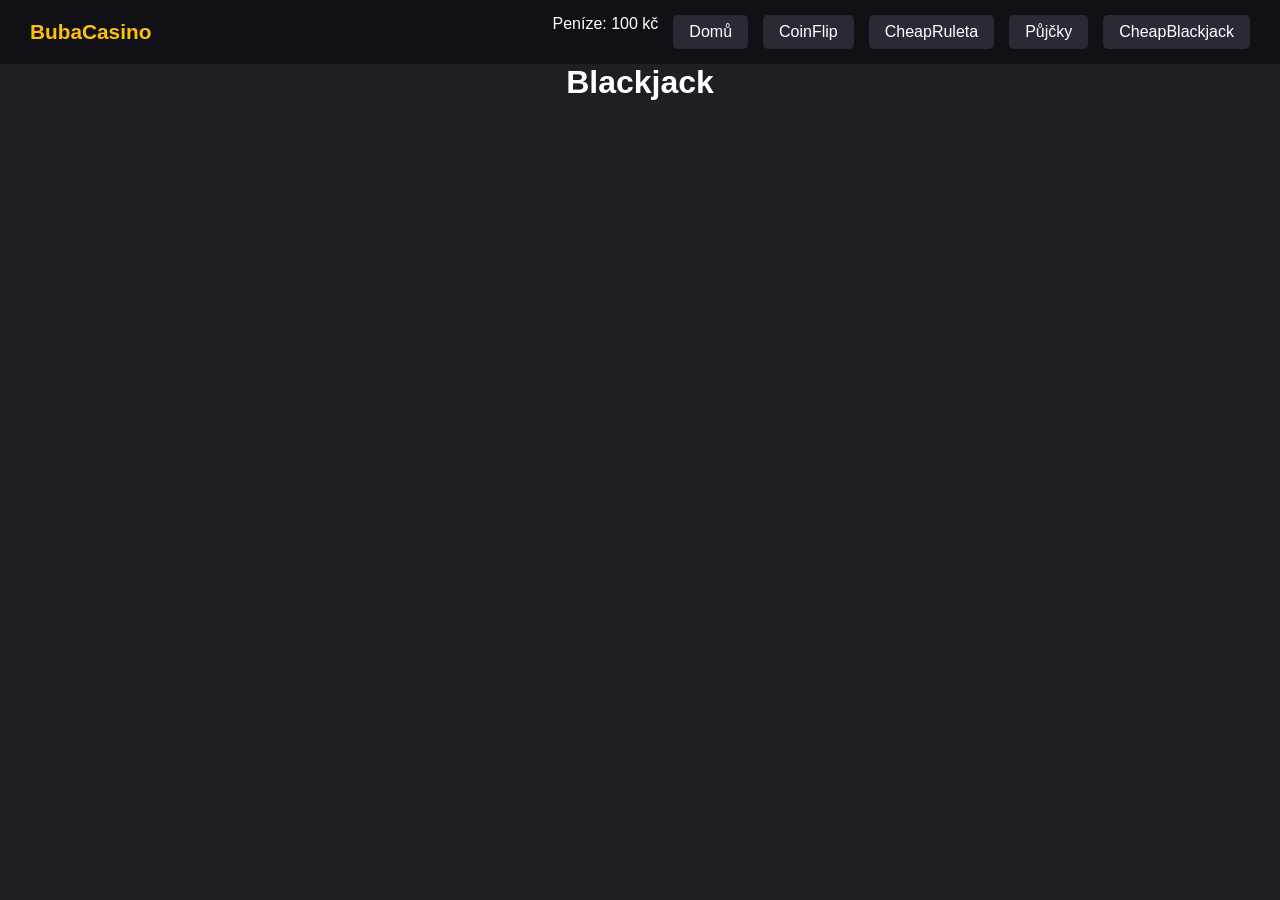
==== cheapBlackjack.html @ a77cf60a "new" ====
<!DOCTYPE html>
<html lang="cs">
<head>
    <meta charset="UTF-8">
    <meta name="viewport" content="width=device-width, initial-scale=1.0">
    <title>BubaCasino - Domů</title>
    <link rel="stylesheet" href="style.css">
</head>
<body>
    <header>
        <nav>
            <div>
                <a href="index.html">BubaCasino</a>
            </div>
            <ul>
                <li><p>Peníze: <span id="cash">0</span> kč</p></li>
                <li><a href="index.html">Domů</a></li>
                <li><a href="CoinFlip.html">CoinFlip</a></li>
                <li><a href="cheapRuleta.html">CheapRuleta</a></li>
                <li><a href="pujcky.html">Půjčky</a></li>
                <li><a href="cheapBlackjack.html">CheapBlackjack</a></li>
            </ul>
        </nav>
    </header>

    <main>
        <h1>Blackjack</h1>
    </main>

    <script src="script.js"></script>
</body>
</html>
---- style.css ----
* {
  box-sizing: border-box;
  margin: 0;
  padding: 0;
}

body {
  text-align: center;
  font-family: Arial, Helvetica, sans-serif;
  background-color: #1e1e24;
  color: white;
}

nav {
  display: flex;
  justify-content: space-between;
  align-items: center;
  background-color: #111115;
  padding: 15px 30px;
}

nav div a {
  color: #ffc107;
  text-decoration: none;
  font-weight: bold;
  font-size: 1.3rem;
}

nav ul {
  list-style: none;
  display: flex;
  gap: 15px;
}

nav ul li a {
  display: inline-block;
  background-color: #2a2a35;
  color: white;
  padding: 8px 16px;
  text-decoration: none;
  border-radius: 5px;
  font-weight: 500;
  transition: all 0.3s ease;
}

nav ul li a:hover {
  background-color: #ffc107;
  color: #1e1e24;
}

#container {
  display: flex;
  flex-direction: column;
  justify-content: center;
  align-items: center;
  gap: 20px;
  padding: 20px;
}

#mince {
  height: 120px;
  width: 120px;
  position: relative;
  margin: 0;
  transform-style: preserve-3d;
}

#mince img {
  width: 120px;
}

.hlava {
  transform: rotateX(180deg);
}

.hlava, .orel {
  position: absolute;
  width: 100%;
  height: 100%;
  backface-visibility: hidden;
}

@keyframes flip-hlava {
  0% { transform: rotateX(0); }
  100% { transform: rotateX(2520deg); }
}

@keyframes flip-orel {
  0% { transform: rotateX(0); }
  100% { transform: rotateX(2340deg); }
}

#cervena {
  background-color: #c0392b;
  color: white;
  padding: 15px 30px;
  border: none;
  border-radius: 5px;
  font-size: 1.2rem;
  cursor: pointer;
}

#cerna {
  background-color: #2c3e50;
  color: white;
  padding: 15px 30px;
  border: none;
  border-radius: 5px;
  font-size: 1.2rem;
  cursor: pointer;
}

.ruletaTlacitko:hover {
  opacity: 0.8;
}

.lore-title {
  color: #ffc107;
  margin: 30px 0 10px 0;
  text-transform: uppercase;
}

.character-card {
  background-color: #111115;
  max-width: 600px;
  width: 90%;
  padding: 20px;
  border-radius: 8px;
  text-align: left;
  border-left: 5px solid #ffc107;
}

.character-card h3 {
  color: #ffc107;
  margin-bottom: 8px;
}

.character-card p {
  color: #e0e0e0;
  line-height: 1.5;
}

.teacher-card {
  border-left-color: #2ecc71;
}

.teacher-card h3 {
  color: #2ecc71;
}

.clanker-card {
  border-left-color: #c0392b;
}

.clanker-card h3 {
  color: #c0392b;
}

.stepan-card {
  border-left-color: #2980b9;
}

.stepan-card h3 {
  color: #2980b9;
}
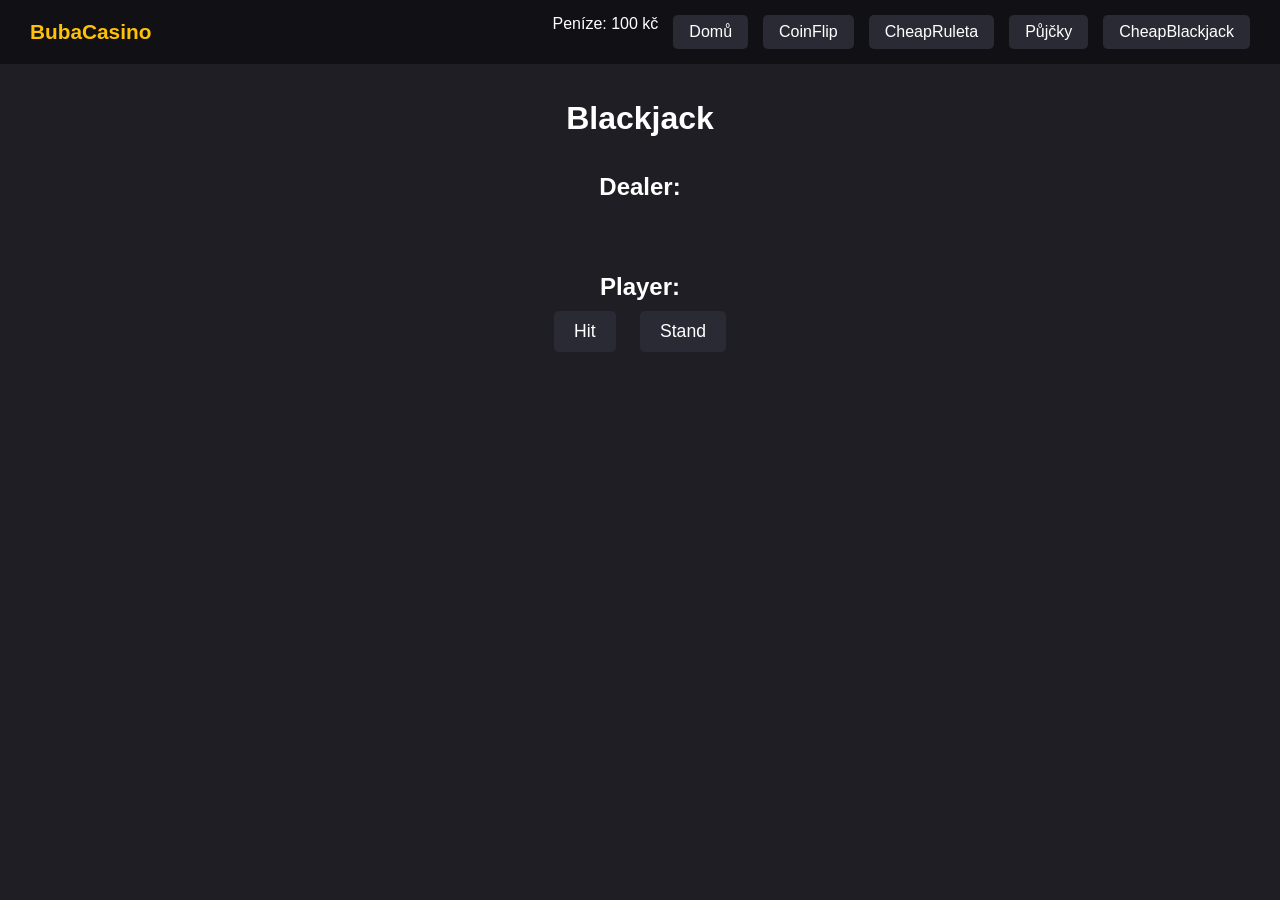
==== commit d43747c3: "fds" ====
--- a/cheapBlackjack.html
+++ b/cheapBlackjack.html
@@ -24,7 +24,13 @@
     </header>
 
     <main>
-        <h1>Blackjack</h1>
+        <br><br><h1>Blackjack</h1> <br><br>
+        <h2>Dealer: <span id="dealerHand"></span></h2> <br> <br> <br> <br>
+        <h2>Player: <span id="playerHand"></span></h2>
+        <button onclick="hit()" class="blackjackButton">Hit</button>
+        <button onclick="stand()" class="blackjackButton">Stand</button>
+        <p id="vysledekBlackjack"></p>
+
     </main>
 
     <script src="script.js"></script>
--- a/style.css
+++ b/style.css
@@ -162,4 +162,20 @@
 
 .stepan-card h3 {
   color: #2980b9;
+}
+
+.blackjackButton {
+  background-color: #2a2a35;
+  color: white;
+  padding: 10px 20px;
+  margin: 10px;
+  border: none;
+  border-radius: 5px;
+  font-size: 1.1rem;
+  cursor: pointer;
+}
+
+.blackjackButton:hover {
+  background-color: #ffc107;
+  color: #1e1e24;
 }
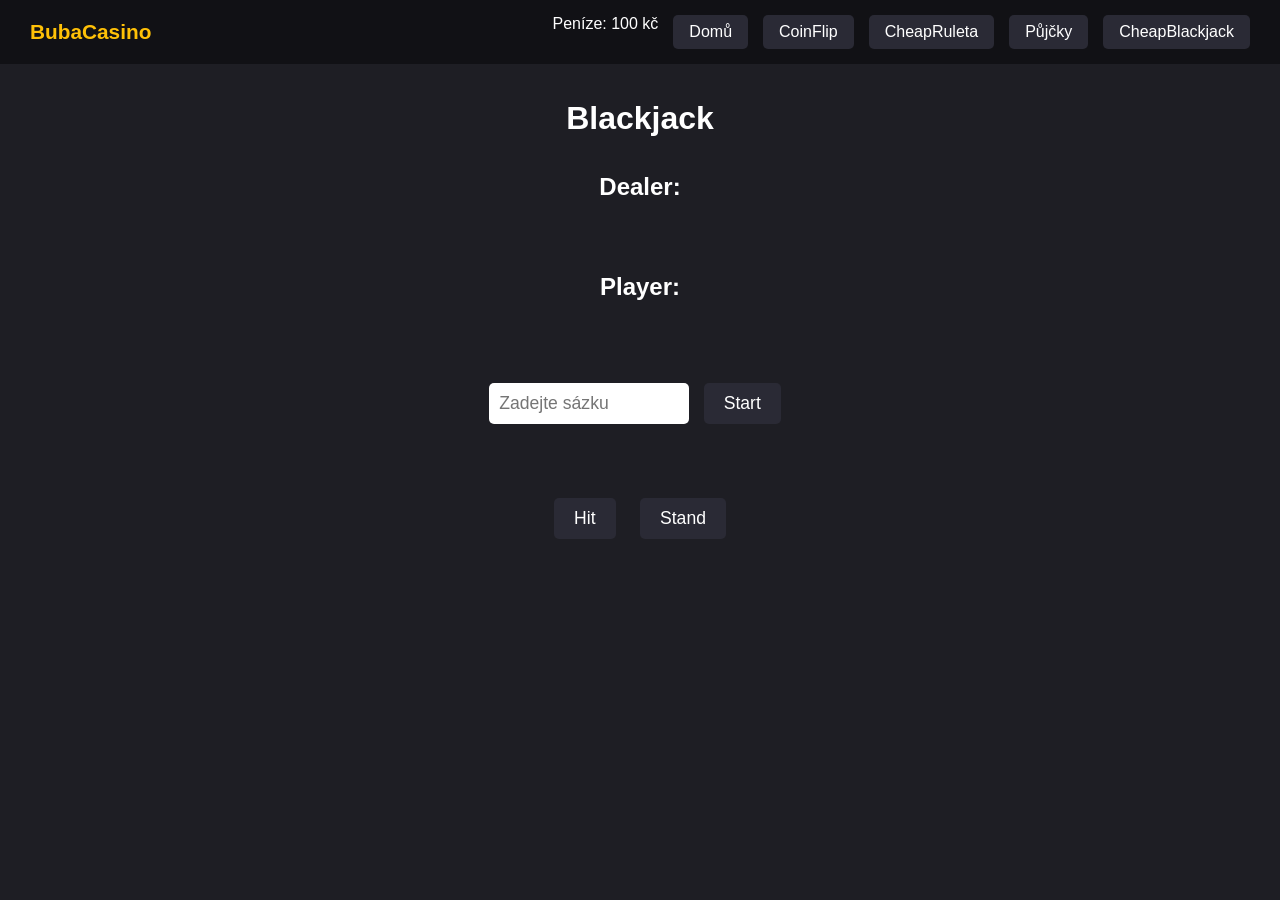
==== commit 76e1b686: "button" ====
--- a/cheapBlackjack.html
+++ b/cheapBlackjack.html
@@ -26,7 +26,9 @@
     <main>
         <br><br><h1>Blackjack</h1> <br><br>
         <h2>Dealer: <span id="dealerHand"></span></h2> <br> <br> <br> <br>
-        <h2>Player: <span id="playerHand"></span></h2>
+        <h2>Player: <span id="playerHand"></span></h2> <br> <br> <br> <br>
+        <input type="number" id="sazkaBlackjack" placeholder="Zadejte sázku" class="inputField">
+        <button onclick="startBlackjack()" class="blackjackButton">Start</button> <br> <br> <br> <br>
         <button onclick="hit()" class="blackjackButton">Hit</button>
         <button onclick="stand()" class="blackjackButton">Stand</button>
         <p id="vysledekBlackjack"></p>
--- a/style.css
+++ b/style.css
@@ -178,4 +178,12 @@
 .blackjackButton:hover {
   background-color: #ffc107;
   color: #1e1e24;
+}
+
+.inputField {
+  padding: 10px;
+  font-size: 1.1rem;
+  border: none;
+  border-radius: 5px;
+  width: 200px;
 }
